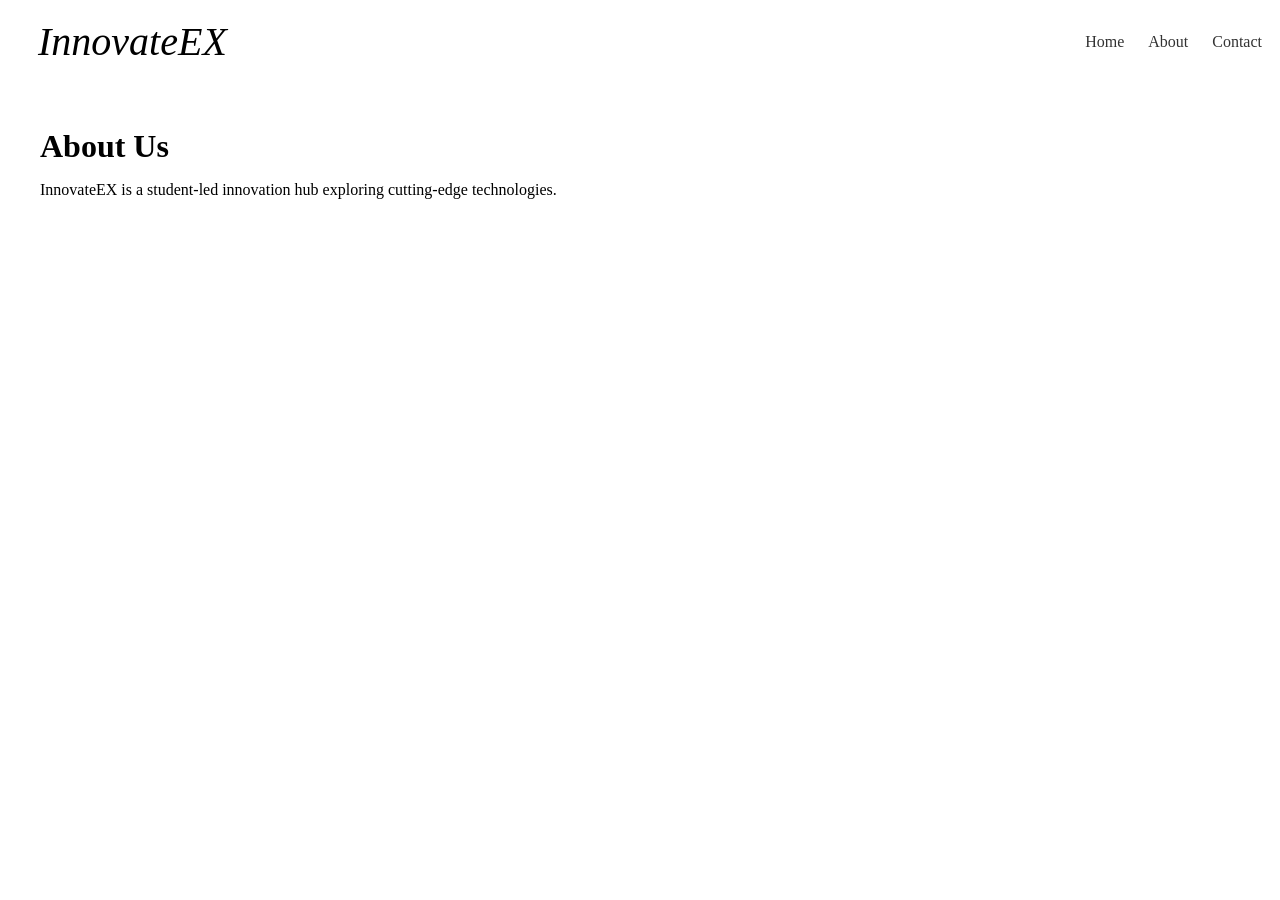
==== about.html @ a2940599 "updates" ====
<!DOCTYPE html>
<html lang="en">
<head>
  <meta charset="UTF-8">
  <meta name="viewport" content="width=device-width, initial-scale=1.0">
  <title>About – InnovateEX</title>
  <link rel="stylesheet" href="style.css">
</head>
<body>
  <header>
    <nav>
      <div class="logo">InnovateEX</div>
      <div class="nav-links">
        <a href="index.html">Home</a>
        <a href="about.html">About</a>
        <a href="contact.html">Contact</a>
      </div>
    </nav>
  </header>

  <main>
    <h1>About Us</h1>
    <p>InnovateEX is a student-led innovation hub exploring cutting-edge technologies.</p>
  </main>
</body>
</html>
---- style.css ----
.logo {
  font-style: italic;
  font-size: 40px;
  padding-left: 20px;
}
.nav-links {
  display: flex;
  gap: 1.5rem;
  list-style: none;
  margin: 0;
  padding: 0;
}

.nav-links a {
  text-decoration: none;
  color: #333;
  font-weight: 500;
}
header nav {
  display: flex;
  align-items: center;
  justify-content: space-between;
  padding: 10px;
}
main {
  padding: 2rem;
}

main h1 {
  font-size: 2rem;
  margin-bottom: 1rem;
}

form input,
form textarea {
  width: 300px;
  padding: 8px 12px;
  border: 1px solid #ccc;
  border-radius: 6px;
  font-size: 14px;
}

form button {
  padding: 8px 24px;
  background: #000;
  color: #fff;
  border: none;
  border-radius: 6px;
  cursor: pointer;
}
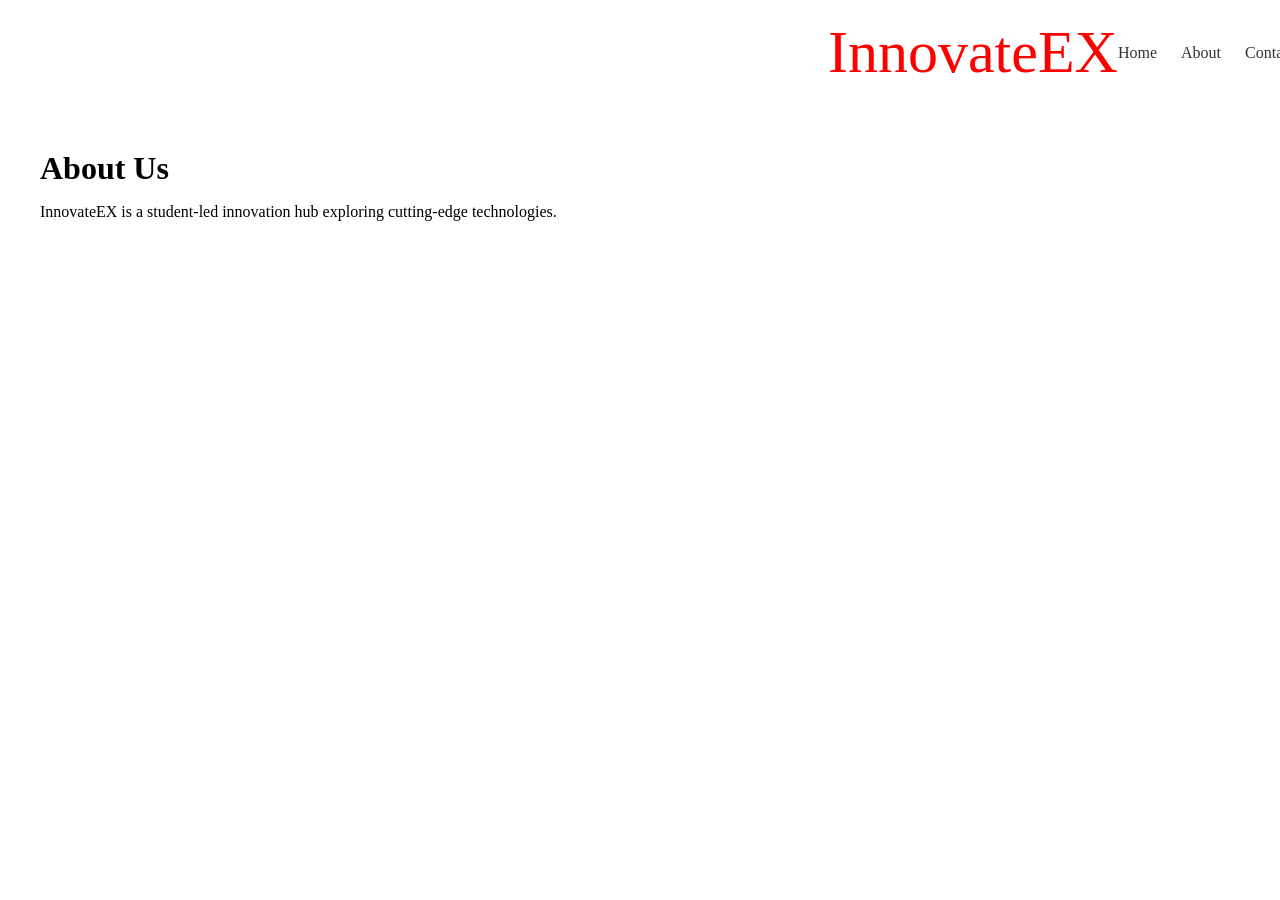
==== commit 731bb69f: "updates" ====
--- a/about.html
+++ b/about.html
@@ -2,7 +2,7 @@
 <html lang="en">
 <head>
   <meta charset="UTF-8">
-  <meta name="viewport" content="width=device-width, initial-scale=1.0">
+  <meta name="viewport" content="width=device-width">
   <title>About – InnovateEX</title>
   <link rel="stylesheet" href="style.css">
 </head>
--- a/style.css
+++ b/style.css
@@ -1,7 +1,9 @@
+.container { width: 100%; max-width: 900px; }
 .logo {
-  font-style: italic;
-  font-size: 40px;
-  padding-left: 20px;
+  font-style: italic bold;
+  font-size: 60px;
+  padding-left: 800px;
+  color: red;
 }
 .nav-links {
   display: flex;
@@ -16,11 +18,17 @@
   color: #333;
   font-weight: 500;
 }
+header {
+  width: 100%;
+}
+
 header nav {
   display: flex;
   align-items: center;
   justify-content: space-between;
-  padding: 10px;
+  padding: 10px 20px;
+  width: 100%;
+  box-sizing: border-box;
 }
 main {
   padding: 2rem;
@@ -47,4 +55,9 @@
   border: none;
   border-radius: 6px;
   cursor: pointer;
-}+}
+hr {
+  border: none;
+  border-top: 1px solid black;
+  margin: 20px ;
+}
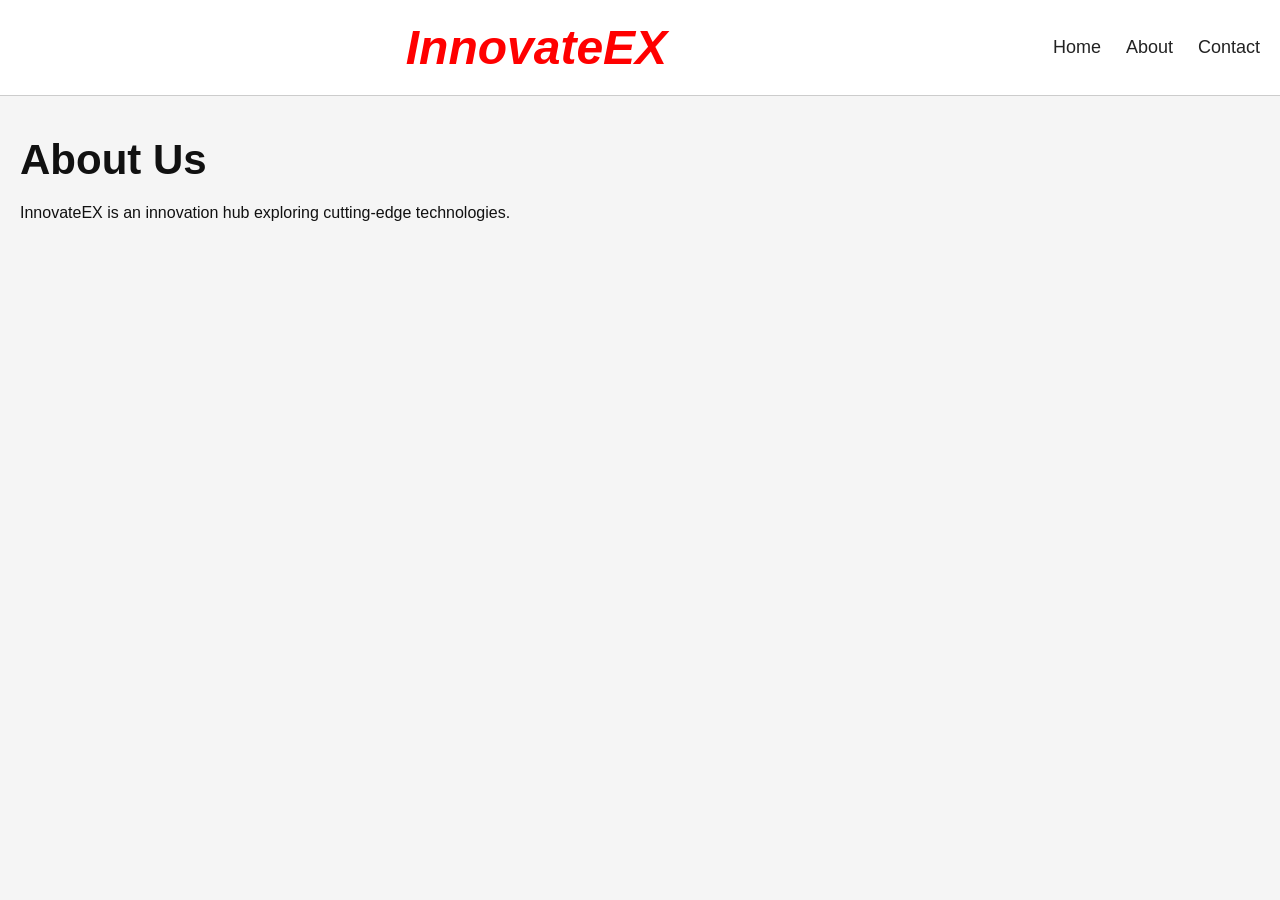
==== commit 9b2a2609: "header fixed" ====
--- a/about.html
+++ b/about.html
@@ -20,7 +20,7 @@
 
   <main>
     <h1>About Us</h1>
-    <p>InnovateEX is a student-led innovation hub exploring cutting-edge technologies.</p>
+    <p>InnovateEX is an innovation hub exploring cutting-edge technologies.</p>
   </main>
 </body>
 </html>
--- a/style.css
+++ b/style.css
@@ -1,63 +1,124 @@
-.container { width: 100%; max-width: 900px; }
+* {
+  margin: 0;
+  padding: 0;
+  box-sizing: border-box;
+}
+
+body {
+  font-family: Arial, sans-serif;
+  background-color: #f5f5f5;
+  color: #111;
+}
+
+/* HEADER */
+
+header {
+  width: 100%;
+  background: white;
+  border-bottom: 1px solid #ccc;
+}
+
+header nav {
+  display: flex;
+  justify-content: space-between;
+  align-items: center;
+  padding: 20px;
+  position: relative;
+}
+
+/* LOGO */
+
 .logo {
-  font-style: italic bold;
-  font-size: 60px;
-  padding-left: 800px;
+  font-size: 48px;
+  font-weight: bold;
+  font-style: italic;
   color: red;
+  flex: 1;
+  text-align: center;
 }
+
+/* NAV LINKS */
+
 .nav-links {
   display: flex;
-  gap: 1.5rem;
-  list-style: none;
-  margin: 0;
-  padding: 0;
+  gap: 25px;
 }
 
 .nav-links a {
   text-decoration: none;
-  color: #333;
-  font-weight: 500;
-}
-header {
-  width: 100%;
+  color: #222;
+  font-size: 18px;
+  transition: 0.3s;
 }
 
-header nav {
-  display: flex;
-  align-items: center;
-  justify-content: space-between;
-  padding: 10px 20px;
-  width: 100%;
-  box-sizing: border-box;
+/* HOVER EFFECT */
+
+.nav-links a:hover {
+  color: red;
+  transform: scale(1.05);
 }
+
+/* HAMBURGER */
+
+.menu-toggle {
+  display: none;
+  font-size: 32px;
+  cursor: pointer;
+  user-select: none;
+  z-index: 1000;
+}
+/* MAIN */
+
 main {
-  padding: 2rem;
+  padding: 40px 20px;
 }
 
 main h1 {
-  font-size: 2rem;
-  margin-bottom: 1rem;
+  font-size: 42px;
+  margin-bottom: 20px;
 }
 
-form input,
-form textarea {
-  width: 300px;
-  padding: 8px 12px;
-  border: 1px solid #ccc;
-  border-radius: 6px;
-  font-size: 14px;
+/* MOBILE RESPONSIVE */
+
+@media screen and (max-width: 768px) {
+
+  header nav {
+    flex-wrap: wrap;
+  }
+
+  .logo {
+    width: 100%;
+    text-align: center;
+    font-size: 38px;
+    margin-bottom: 10px;
+  }
+
+  .menu-toggle {
+    display: block;
+    position: absolute;
+    right: 20px;
+    top: 25px;
+  }
+
+  .nav-links {
+    display: none;
+    flex-direction: column;
+    width: 100%;
+    text-align: center;
+    margin-top: 15px;
+    gap: 15px;
+  }
+
+  .nav-links.active {
+    display: flex;
+  }
+
+  main h1 {
+    font-size: 30px;
+    text-align: center;
+  }
+  .menu-toggle {
+    display: block;
 }
 
-form button {
-  padding: 8px 24px;
-  background: #000;
-  color: #fff;
-  border: none;
-  border-radius: 6px;
-  cursor: pointer;
-}
-hr {
-  border: none;
-  border-top: 1px solid black;
-  margin: 20px ;
-}
+}
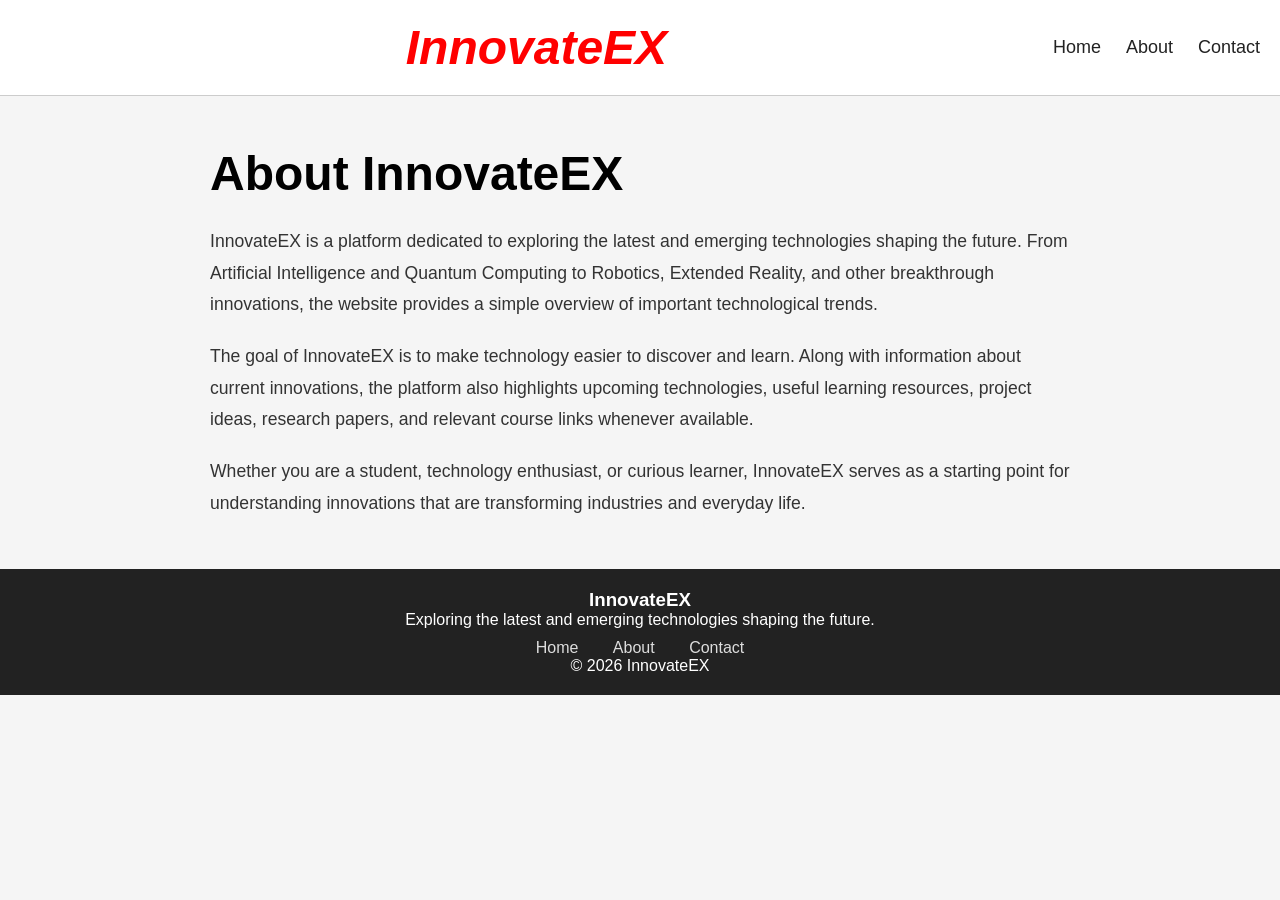
==== commit 0fc37d5c: "card added" ====
--- a/about.html
+++ b/about.html
@@ -10,7 +10,12 @@
   <header>
     <nav>
       <div class="logo">InnovateEX</div>
-      <div class="nav-links">
+      
+            <div class="menu-toggle" id="menu-toggle">
+                ☰
+            </div>
+
+      <div class="nav-links" id="nav-links">
         <a href="index.html">Home</a>
         <a href="about.html">About</a>
         <a href="contact.html">Contact</a>
@@ -19,8 +24,54 @@
   </header>
 
   <main>
-    <h1>About Us</h1>
-    <p>InnovateEX is an innovation hub exploring cutting-edge technologies.</p>
+    <h1>About InnovateEX</h1>
+    <p>
+     InnovateEX is a platform dedicated to exploring the latest and emerging
+     technologies shaping the future. From Artificial Intelligence and Quantum
+     Computing to Robotics, Extended Reality, and other breakthrough innovations,
+     the website provides a simple overview of important technological trends.
+    </p>
+
+    <p>
+     The goal of InnovateEX is to make technology easier to discover and learn.
+     Along with information about current innovations, the platform also highlights
+     upcoming technologies, useful learning resources, project ideas, research
+     papers, and relevant course links whenever available.
+    </p>
+
+    <p>
+     Whether you are a student, technology enthusiast, or curious learner,
+     InnovateEX serves as a starting point for understanding innovations that are
+     transforming industries and everyday life.
+    </p>
   </main>
+
+   <script>
+        const menuToggle = document.getElementById("menu-toggle");
+        const navLinks = document.getElementById("nav-links");
+
+        menuToggle.onclick = function () {
+            navLinks.classList.toggle("active");
+        };
+    </script>
+
+    <footer>
+     <h3>InnovateEX</h3>
+
+     <p>
+        Exploring the latest and emerging technologies shaping the future.
+     </p>
+
+     <div class="footer-links">
+        <a href="index.html">Home</a>
+        <a href="about.html">About</a>
+        <a href="contact.html">Contact</a>
+     </div>
+
+     <p class="copyright">
+        © 2026 InnovateEX 
+     </p>
+   </footer>
+
 </body>
 </html>
--- a/style.css
+++ b/style.css
@@ -117,8 +117,147 @@
     font-size: 30px;
     text-align: center;
   }
-  .menu-toggle {
-    display: block;
-}
-
+}
+
+/* CENTER THE CONTACT FORM */
+
+main form {
+  max-width: 500px;
+  margin: 0 auto;  /* This centers the form horizontally */
+  display: flex;
+  flex-direction: column;
+  gap: 15px;
+}
+
+main form input,
+main form textarea,
+main form button {
+  width: 100%;
+  padding: 12px;
+  font-size: 16px;
+  border: 1px solid #ccc;
+  border-radius: 5px;
+}
+
+main form button {
+  background-color: red;
+  color: white;
+  border: none;
+  cursor: pointer;
+  font-weight: bold;
+}
+
+main form button:hover {
+  background-color: #cc0000;
+}
+
+/* Remove the <br> spacing since we're using gap */
+main form input,
+main form textarea,
+main form button {
+  margin-bottom: 0;
+}
+
+.content{
+  text-align: center;
+}
+.tech-card{
+    background: white;
+    padding: 20px;
+    margin: 20px 0;
+    border-radius: 12px;
+    box-shadow: 0 4px 10px rgba(0,0,0,0.1);
+    transition: 0.3s ease;
+}
+
+.tech-card:hover{
+    transform: translateY(-5px);
+    box-shadow: 0 8px 20px rgba(0,0,0,0.2);
+}
+
+.tech-card h2{
+    color: #0077cc;
+    margin-bottom: 10px;
+}
+
+.tech-card p{
+    line-height: 1.6;
+}
+
+.tech-card ul{
+    margin-top: 10px;
+    padding-left: 20px;
+}
+.card-container{
+    display: grid;
+    grid-template-columns: repeat(auto-fit,minmax(350px,1fr));
+    gap: 20px;
+    margin-top: 30px;
+}
+.intro{
+    max-width: 1200px;
+    margin: 30px auto;
+    padding: 25px;
+    background: #ffffff;
+    border-radius: 12px;
+    box-shadow: 0 4px 10px rgba(0,0,0,0.1);
+}
+
+.intro h2{
+    font-size: 2rem;
+    color: #0077cc;
+    margin-bottom: 15px;
+}
+
+.intro p{
+    font-size: 1.1rem;
+    line-height: 1.8;
+    color: #444;
+}
+
+main{
+    max-width: 900px;
+    margin: 50px auto;
+    padding: 0 20px;
+}
+
+main h1{
+    font-size: 3rem;
+    margin-bottom: 25px;
+    color:black;
+}
+
+main p{
+    font-size: 1.1rem;
+    line-height: 1.8;
+    margin-bottom: 20px;
+    color: #333;
+}
+
+footer{
+    background: #222;
+    color: white;
+    text-align: center;
+    padding: 20px 10px;
+    margin-top: 50px;
+}
+
+.footer-content{
+    max-width: 1200px;
+    margin: auto;
+}
+
+.footer-links{
+    margin-top: 10px;
+}
+
+.footer-links a{
+    color: #ddd;
+    text-decoration: none;
+    margin: 0 15px;
+    transition: 0.3s;
+}
+
+.footer-links a:hover{
+    color: #0d6efd;
 }
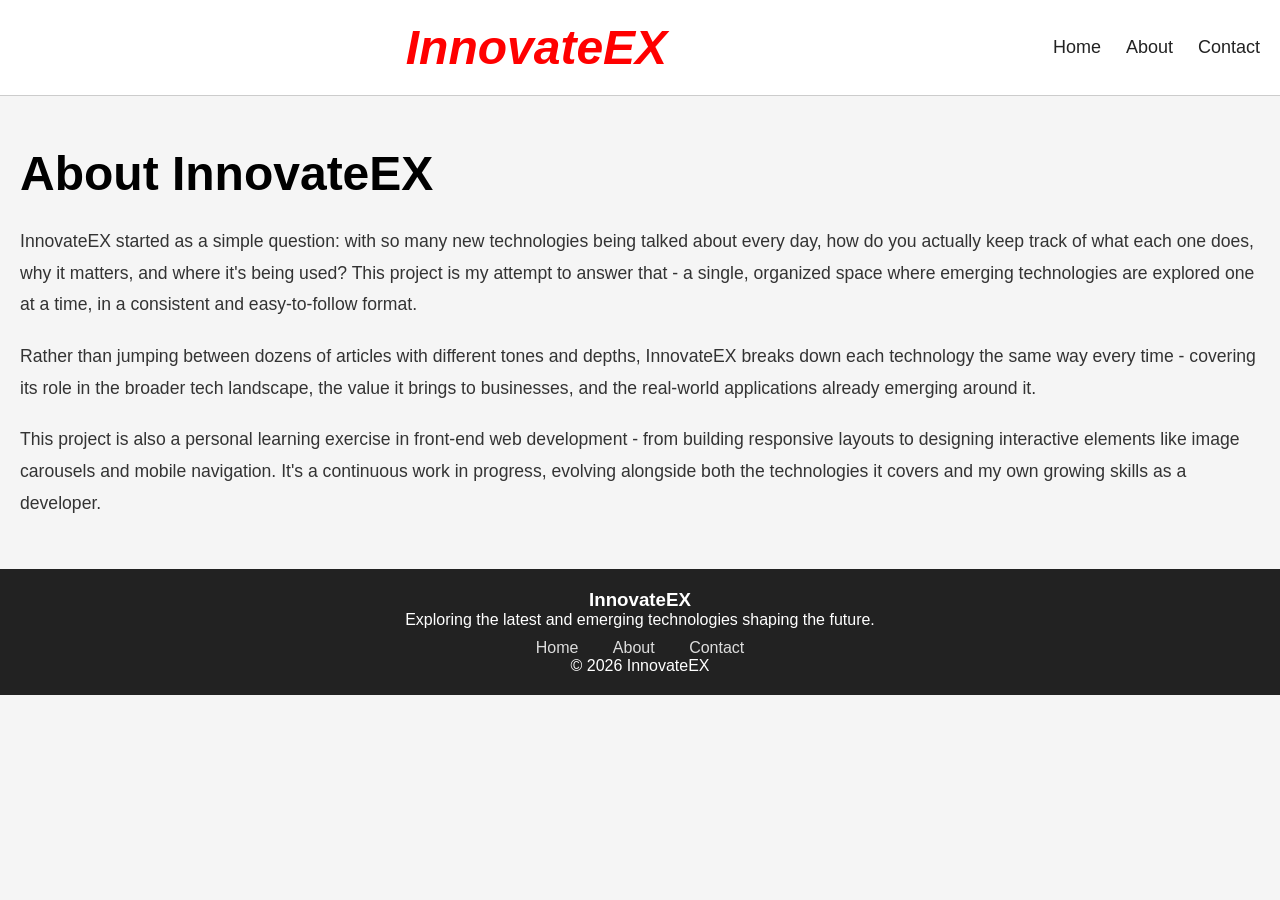
==== commit bc014f24: "readme changes" ====
--- a/about.html
+++ b/about.html
@@ -24,26 +24,29 @@
   </header>
 
   <main>
-    <h1>About InnovateEX</h1>
+   <h1>About InnovateEX</h1>
     <p>
-     InnovateEX is a platform dedicated to exploring the latest and emerging
-     technologies shaping the future. From Artificial Intelligence and Quantum
-     Computing to Robotics, Extended Reality, and other breakthrough innovations,
-     the website provides a simple overview of important technological trends.
+    InnovateEX started as a simple question: with so many new technologies
+    being talked about every day, how do you actually keep track of what
+    each one does, why it matters, and where it's being used? This project
+    is my attempt to answer that - a single, organized space where emerging
+    technologies are explored one at a time, in a consistent and easy-to-follow format.
     </p>
 
     <p>
-     The goal of InnovateEX is to make technology easier to discover and learn.
-     Along with information about current innovations, the platform also highlights
-     upcoming technologies, useful learning resources, project ideas, research
-     papers, and relevant course links whenever available.
+    Rather than jumping between dozens of articles with different tones and
+    depths, InnovateEX breaks down each technology the same way every time -
+    covering its role in the broader tech landscape, the value it brings to
+    businesses, and the real-world applications already emerging around it.
     </p>
 
     <p>
-     Whether you are a student, technology enthusiast, or curious learner,
-     InnovateEX serves as a starting point for understanding innovations that are
-     transforming industries and everyday life.
-    </p>
+    This project is also a personal learning exercise in front-end web
+    development - from building responsive layouts to designing interactive
+    elements like image carousels and mobile navigation. It's a continuous
+    work in progress, evolving alongside both the technologies it covers and
+    my own growing skills as a developer.
+   </p>
   </main>
 
    <script>
--- a/style.css
+++ b/style.css
@@ -3,21 +3,21 @@
   padding: 0;
   box-sizing: border-box;
 }
-
+ 
 body {
   font-family: Arial, sans-serif;
   background-color: #f5f5f5;
   color: #111;
 }
-
+ 
 /* HEADER */
-
+ 
 header {
   width: 100%;
   background: white;
   border-bottom: 1px solid #ccc;
 }
-
+ 
 header nav {
   display: flex;
   justify-content: space-between;
@@ -25,9 +25,9 @@
   padding: 20px;
   position: relative;
 }
-
+ 
 /* LOGO */
-
+ 
 .logo {
   font-size: 48px;
   font-weight: bold;
@@ -36,30 +36,30 @@
   flex: 1;
   text-align: center;
 }
-
+ 
 /* NAV LINKS */
-
+ 
 .nav-links {
   display: flex;
   gap: 25px;
 }
-
+ 
 .nav-links a {
   text-decoration: none;
   color: #222;
   font-size: 18px;
   transition: 0.3s;
 }
-
+ 
 /* HOVER EFFECT */
-
+ 
 .nav-links a:hover {
   color: red;
   transform: scale(1.05);
 }
-
+ 
 /* HAMBURGER */
-
+ 
 .menu-toggle {
   display: none;
   font-size: 32px;
@@ -67,68 +67,38 @@
   user-select: none;
   z-index: 1000;
 }
+ 
 /* MAIN */
-
+ 
 main {
-  padding: 40px 20px;
-}
-
+  max-width: 1400px;
+  margin: 50px auto;
+  padding: 0 20px;
+}
+ 
 main h1 {
-  font-size: 42px;
+  font-size: 3rem;
+  margin-bottom: 25px;
+  color: black;
+}
+ 
+main p {
+  font-size: 1.1rem;
+  line-height: 1.8;
   margin-bottom: 20px;
-}
-
-/* MOBILE RESPONSIVE */
-
-@media screen and (max-width: 768px) {
-
-  header nav {
-    flex-wrap: wrap;
-  }
-
-  .logo {
-    width: 100%;
-    text-align: center;
-    font-size: 38px;
-    margin-bottom: 10px;
-  }
-
-  .menu-toggle {
-    display: block;
-    position: absolute;
-    right: 20px;
-    top: 25px;
-  }
-
-  .nav-links {
-    display: none;
-    flex-direction: column;
-    width: 100%;
-    text-align: center;
-    margin-top: 15px;
-    gap: 15px;
-  }
-
-  .nav-links.active {
-    display: flex;
-  }
-
-  main h1 {
-    font-size: 30px;
-    text-align: center;
-  }
-}
-
+  color: #333;
+}
+ 
 /* CENTER THE CONTACT FORM */
-
+ 
 main form {
   max-width: 500px;
-  margin: 0 auto;  /* This centers the form horizontally */
+  margin: 0 auto;
   display: flex;
   flex-direction: column;
   gap: 15px;
 }
-
+ 
 main form input,
 main form textarea,
 main form button {
@@ -137,8 +107,9 @@
   font-size: 16px;
   border: 1px solid #ccc;
   border-radius: 5px;
-}
-
+  margin-bottom: 0;
+}
+ 
 main form button {
   background-color: red;
   color: white;
@@ -146,118 +117,236 @@
   cursor: pointer;
   font-weight: bold;
 }
-
+ 
 main form button:hover {
   background-color: #cc0000;
 }
-
-/* Remove the <br> spacing since we're using gap */
-main form input,
-main form textarea,
-main form button {
-  margin-bottom: 0;
-}
-
-.content{
+ 
+/* INTRO SECTION */
+ 
+.intro {
+  max-width: 1200px;
+  margin: 30px auto;
+  padding: 25px;
+  background: #ffffff;
+  border-radius: 12px;
+  box-shadow: 0 4px 10px rgba(0,0,0,0.1);
+}
+ 
+.intro h2 {
+  font-size: 2rem;
+  color: #0077cc;
+  margin-bottom: 15px;
+}
+ 
+.intro p {
+  font-size: 1.1rem;
+  line-height: 1.8;
+  color: #444;
+}
+ 
+/* CARD CONTAINER - Responsive Grid */
+ 
+.card-container {
+  display: grid;
+  grid-template-columns: repeat(auto-fit, minmax(320px, 1fr));
+  gap: 20px;
+  margin-top: 30px;
+}
+ 
+/* TECH CARDS */
+ 
+.tech-card {
+  background: white;
+  padding: 20px;
+  border-radius: 12px;
+  box-shadow: 0 4px 10px rgba(0,0,0,0.1);
+  transition: 0.3s ease;
+}
+ 
+.tech-card:hover {
+  transform: translateY(-5px);
+  box-shadow: 0 8px 20px rgba(0,0,0,0.2);
+}
+ 
+.tech-card h2 {
+  color: #0077cc;
+  margin-bottom: 10px;
+}
+ 
+.tech-card p,
+.tech-card ul {
+  margin: 0 0 16px 0;
+  line-height: 1.6;
+}
+ 
+.tech-card h3 {
+  margin: 16px 0 8px;
+}
+ 
+.tech-card ul {
+  margin-top: 10px;
+  padding-left: 20px;
+}
+ 
+.qa-item {
+  margin-bottom: 18px;
+}
+ 
+.content {
   text-align: center;
 }
-.tech-card{
-    background: white;
-    padding: 20px;
-    margin: 20px 0;
-    border-radius: 12px;
-    box-shadow: 0 4px 10px rgba(0,0,0,0.1);
-    transition: 0.3s ease;
-}
-
-.tech-card:hover{
-    transform: translateY(-5px);
-    box-shadow: 0 8px 20px rgba(0,0,0,0.2);
-}
-
-.tech-card h2{
-    color: #0077cc;
+ 
+/* FOOTER */
+ 
+footer {
+  background: #222;
+  color: white;
+  text-align: center;
+  padding: 20px 10px;
+  margin-top: 50px;
+}
+ 
+.footer-content {
+  max-width: 1200px;
+  margin: auto;
+}
+ 
+.footer-links {
+  margin-top: 10px;
+}
+ 
+.footer-links a {
+  color: #ddd;
+  text-decoration: none;
+  margin: 0 15px;
+  transition: 0.3s;
+}
+ 
+.footer-links a:hover {
+  color: #0d6efd;
+}
+ 
+/* RESPONSIVE DESIGN */
+ 
+/* Desktop - 3 columns for screens 1200px and wider */
+@media screen and (min-width: 1200px) {
+  .card-container {
+    grid-template-columns: repeat(3, 1fr);
+  }
+}
+ 
+/* Tablet - 2 columns for screens 769px to 1199px */
+@media screen and (min-width: 769px) and (max-width: 1199px) {
+  .card-container {
+    grid-template-columns: repeat(2, 1fr);
+  }
+}
+ 
+/* Mobile Responsive */
+@media screen and (max-width: 768px) {
+ 
+  header nav {
+    flex-wrap: wrap;
+  }
+ 
+  .logo {
+    width: 100%;
+    text-align: center;
+    font-size: 38px;
     margin-bottom: 10px;
-}
-
-.tech-card p{
-    line-height: 1.6;
-}
-
-.tech-card ul{
-    margin-top: 10px;
-    padding-left: 20px;
-}
-.card-container{
-    display: grid;
-    grid-template-columns: repeat(auto-fit,minmax(350px,1fr));
-    gap: 20px;
-    margin-top: 30px;
-}
-.intro{
-    max-width: 1200px;
-    margin: 30px auto;
-    padding: 25px;
-    background: #ffffff;
-    border-radius: 12px;
-    box-shadow: 0 4px 10px rgba(0,0,0,0.1);
-}
-
-.intro h2{
-    font-size: 2rem;
-    color: #0077cc;
-    margin-bottom: 15px;
-}
-
-.intro p{
-    font-size: 1.1rem;
-    line-height: 1.8;
-    color: #444;
-}
-
-main{
-    max-width: 900px;
-    margin: 50px auto;
-    padding: 0 20px;
-}
-
-main h1{
-    font-size: 3rem;
-    margin-bottom: 25px;
-    color:black;
-}
-
-main p{
-    font-size: 1.1rem;
-    line-height: 1.8;
-    margin-bottom: 20px;
-    color: #333;
-}
-
-footer{
-    background: #222;
-    color: white;
+  }
+ 
+  .menu-toggle {
+    display: block;
+    position: absolute;
+    right: 20px;
+    top: 25px;
+  }
+ 
+  .nav-links {
+    display: none;
+    flex-direction: column;
+    width: 100%;
     text-align: center;
-    padding: 20px 10px;
-    margin-top: 50px;
-}
-
-.footer-content{
-    max-width: 1200px;
-    margin: auto;
-}
-
-.footer-links{
-    margin-top: 10px;
-}
-
-.footer-links a{
-    color: #ddd;
-    text-decoration: none;
-    margin: 0 15px;
-    transition: 0.3s;
-}
-
-.footer-links a:hover{
-    color: #0d6efd;
+    margin-top: 15px;
+    gap: 15px;
+  }
+ 
+  .nav-links.active {
+    display: flex;
+  }
+ 
+  main h1 {
+    font-size: 30px;
+    text-align: center;
+  }
+ 
+  .card-container {
+    grid-template-columns: 1fr;
+  }
+}
+
+.carousel {
+  position: relative;
+  width: 100%;
+  aspect-ratio: 16 / 9;
+  overflow: hidden;
+  border-radius: 10px;
+  margin-bottom: 16px;
+}
+
+.carousel-track {
+  display: flex;
+  height: 100%;
+  transition: transform 0.4s ease;
+}
+
+.carousel-track img {
+  width: 100%;
+  height: 100%;
+  object-fit: contain;
+  background:white; 
+  flex-shrink: 0;
+}
+
+.carousel-btn {
+  position: absolute;
+  top: 50%;
+  transform: translateY(-50%);
+  background: rgba(0,0,0,0.4);
+  color: white;
+  border: none;
+  width: 32px;
+  height: 32px;
+  border-radius: 50%;
+  cursor: pointer;
+  font-size: 14px;
+}
+
+.carousel-btn.prev { left: 8px; }
+.carousel-btn.next { right: 8px; }
+.carousel-btn:hover { background: rgba(0,0,0,0.7); }
+
+.carousel-dots {
+  position: absolute;
+  bottom: 8px;
+  left: 50%;
+  transform: translateX(-50%);
+  display: flex;
+  gap: 6px;
+}
+
+.carousel-dots span {
+  width: 8px;
+  height: 8px;
+  border-radius: 50%;
+  background: rgba(255,255,255,0.6);
+  border: 1px solid black;
+  cursor: pointer;
+}
+
+.carousel-dots span.active {
+  background: red;
+  border: 1px solid black;
 }
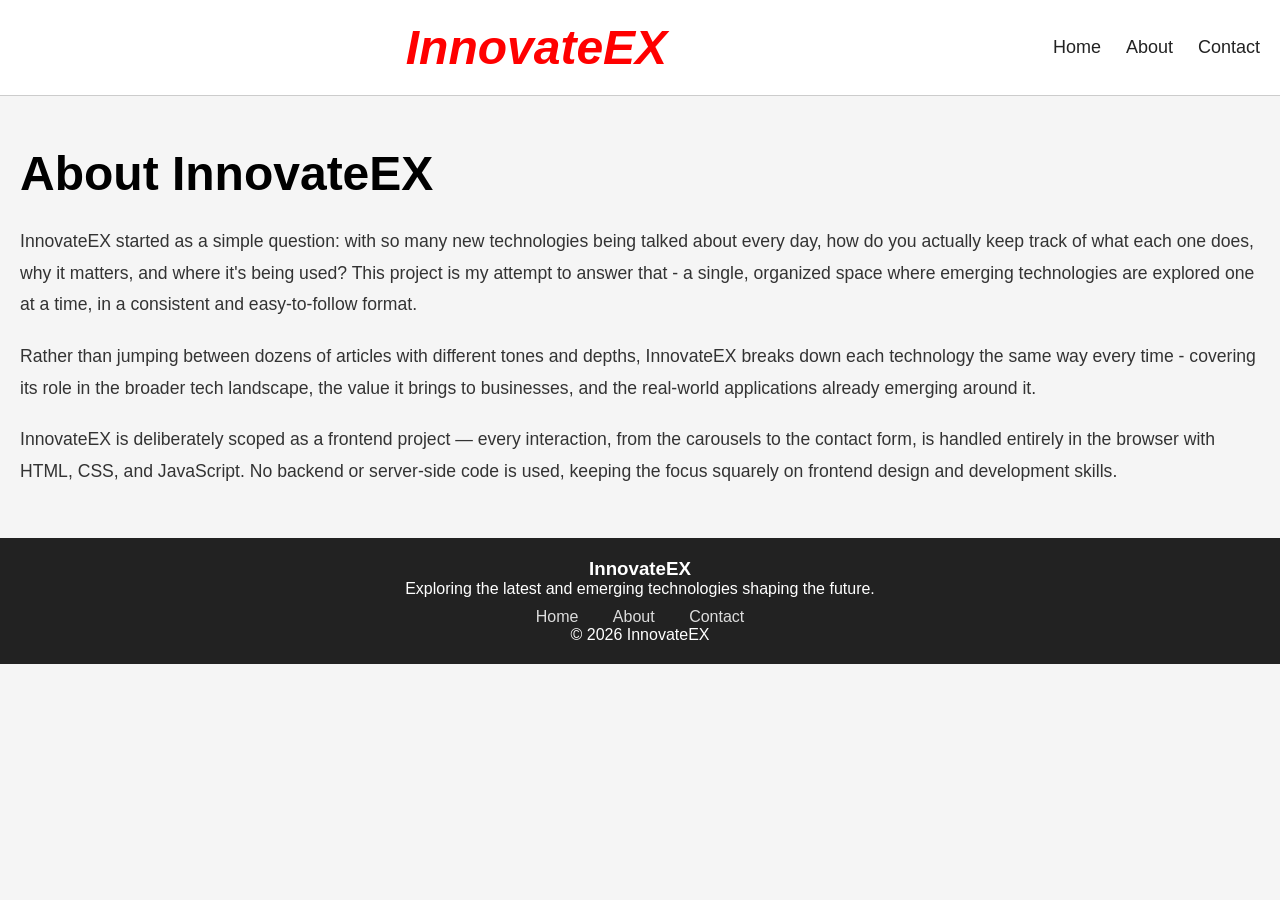
==== commit cb3e11c1: "js file created" ====
--- a/about.html
+++ b/about.html
@@ -2,8 +2,9 @@
 <html lang="en">
 <head>
   <meta charset="UTF-8">
-  <meta name="viewport" content="width=device-width">
+  <meta name="viewport" content="width=device-width, initial-scale=1.0">
   <title>About – InnovateEX</title>
+  <meta name="description" content="Learn about InnovateEX, a front-end project exploring emerging technologies and the motivation behind building it.">
   <link rel="stylesheet" href="style.css">
 </head>
 <body>
@@ -41,22 +42,15 @@
     </p>
 
     <p>
-    This project is also a personal learning exercise in front-end web
-    development - from building responsive layouts to designing interactive
-    elements like image carousels and mobile navigation. It's a continuous
-    work in progress, evolving alongside both the technologies it covers and
-    my own growing skills as a developer.
-   </p>
+    InnovateEX is deliberately scoped as a frontend project — every
+    interaction, from the carousels to the contact form, is handled entirely
+    in the browser with HTML, CSS, and JavaScript. No backend or server-side
+    code is used, keeping the focus squarely on frontend design and
+    development skills.
+    </p>
   </main>
 
-   <script>
-        const menuToggle = document.getElementById("menu-toggle");
-        const navLinks = document.getElementById("nav-links");
-
-        menuToggle.onclick = function () {
-            navLinks.classList.toggle("active");
-        };
-    </script>
+ <script src="script.js"></script>
 
     <footer>
      <h3>InnovateEX</h3>
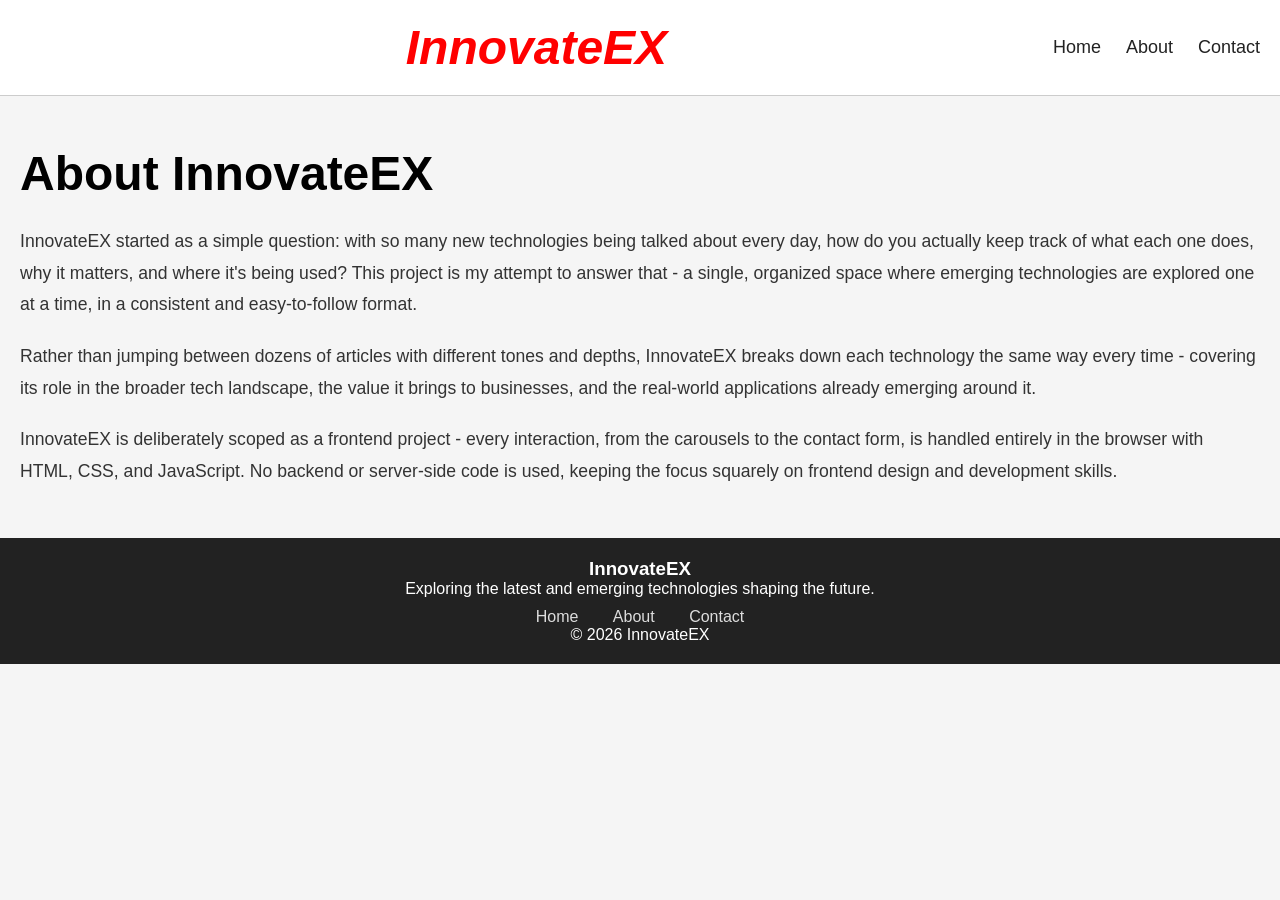
==== commit 5ee4c0e6: "." ====
--- a/about.html
+++ b/about.html
@@ -42,7 +42,7 @@
     </p>
 
     <p>
-    InnovateEX is deliberately scoped as a frontend project — every
+    InnovateEX is deliberately scoped as a frontend project - every
     interaction, from the carousels to the contact form, is handled entirely
     in the browser with HTML, CSS, and JavaScript. No backend or server-side
     code is used, keeping the focus squarely on frontend design and
